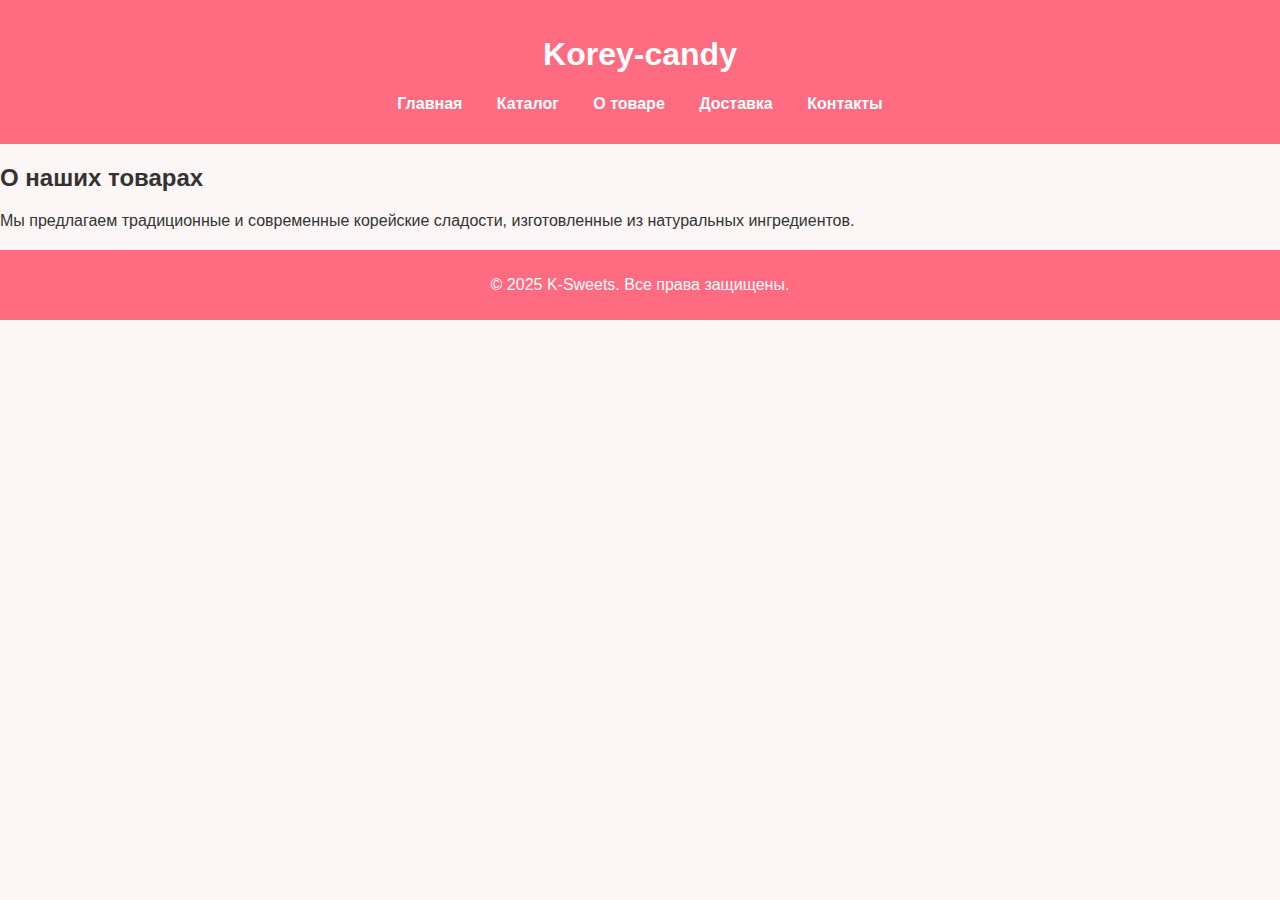
==== about.html @ 8cb6014f "Update about.html" ====
<!DOCTYPE html>
<html lang="ru">
<head>
    <meta charset="UTF-8">
    <meta name="viewport" content="width=device-width, initial-scale=1.0">
    <title>О товаре - Korey-candy</title>
    <link rel="stylesheet" href="styles.css">
</head>
<body>
    <header>
        <h1>Korey-candy</h1>
        <nav>
            <ul>
                <li><a href="index.html">Главная</a></li>
                <li><a href="catalog.html">Каталог</a></li>
                <li><a href="about.html">О товаре</a></li>
                <li><a href="delivery.html">Доставка</a></li>
                <li><a href="contacts.html">Контакты</a></li>
            </ul>
        </nav>
    </header>
    
    <main>
        <section class="about">
            <h2>О наших товарах</h2>
            <p>Мы предлагаем традиционные и современные корейские сладости, изготовленные из натуральных ингредиентов.</p>
        </section>
    </main>
    
    <footer>
        <p>&copy; 2025 K-Sweets. Все права защищены.</p>
    </footer>
</body>
</html>
---- styles.css ----
body {
    font-family: Arial, sans-serif;
    margin: 0;
    padding: 0;
    background-color: #fdf6f6;
    color: #333;
}

header {
    background: #ff6b81;
    color: white;
    padding: 15px;
    text-align: center;
}

nav ul {
    list-style: none;
    padding: 0;
}

nav ul li {
    display: inline;
    margin: 0 15px;
}

nav ul li a {
    color: white;
    text-decoration: none;
    font-weight: bold;
}

.hero {
    text-align: center;
    padding: 50px;
    background: #ffd3b6;
}

.btn {
    display: inline-block;
    padding: 10px 20px;
    background: #ff6b81;
    color: white;
    text-decoration: none;
    border-radius: 5px;
    margin-top: 10px;
}

.catalog {
    padding: 20px;
    text-align: center;
}

.products {
    display: flex;
    justify-content: center;
    gap: 20px;
    flex-wrap: wrap;
}

.product-card {
    background: white;
    padding: 15px;
    border-radius: 10px;
    box-shadow: 0 0 10px rgba(0, 0, 0, 0.1);
    width: 200px;
    text-align: center;
}

.product-card img {
    width: 100%;
    border-radius: 5px;
}

.price {
    display: block;
    font-weight: bold;
    color: #ff6b81;
    margin-top: 10px;
}

footer {
    background: #ff6b81;
    color: white;
    text-align: center;
    padding: 10px;
    margin-top: 20px;
}
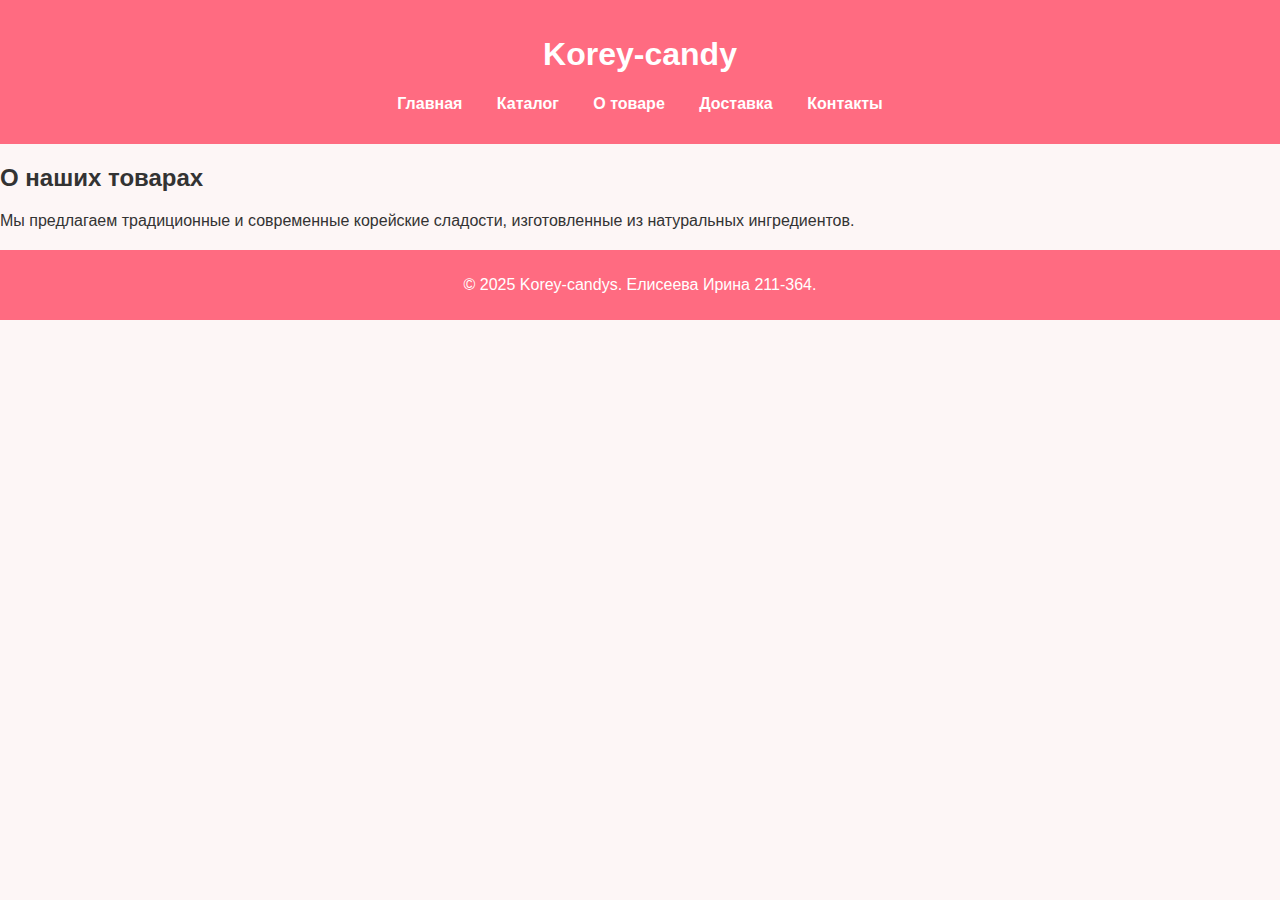
==== commit d9f2ad04: "Update about.html" ====
--- a/about.html
+++ b/about.html
@@ -28,7 +28,7 @@
     </main>
     
     <footer>
-        <p>&copy; 2025 K-Sweets. Все права защищены.</p>
+        <p>&copy; 2025 Korey-candys. Елисеева Ирина 211-364.</p>
     </footer>
 </body>
 </html>
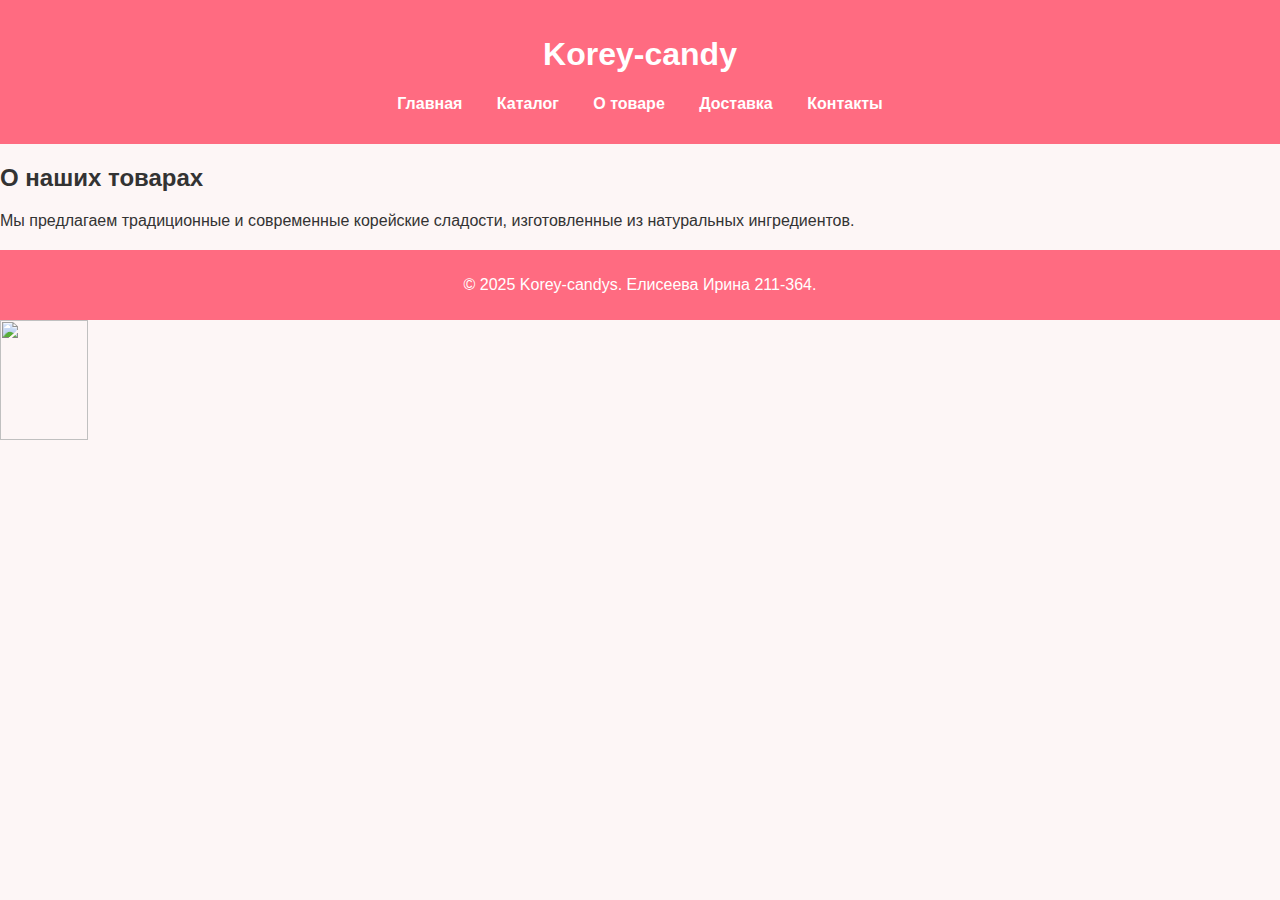
==== commit 052dc022: "фул обнова" ====
--- a/about.html
+++ b/about.html
@@ -3,7 +3,8 @@
 <head>
     <meta charset="UTF-8">
     <meta name="viewport" content="width=device-width, initial-scale=1.0">
-    <title>О товаре - Korey-candy</title>
+
+	<title>О товаре - Korey-candy</title>
     <link rel="stylesheet" href="styles.css">
 </head>
 <body>
@@ -30,5 +31,15 @@
     <footer>
         <p>&copy; 2025 Korey-candys. Елисеева Ирина 211-364.</p>
     </footer>
+	<!--LiveInternet counter--><a href="https://www.liveinternet.ru/click"
+target="_blank"><img id="licnt4306" width="88" height="120" style="border:0" 
+title="LiveInternet: показано количество просмотров и посетителей"
+src="[data-uri]"
+alt=""/></a><script>(function(d,s){d.getElementById("licnt4306").src=
+"https://counter.yadro.ru/hit?t29.19;r"+escape(d.referrer)+
+((typeof(s)=="undefined")?"":";s"+s.width+"*"+s.height+"*"+
+(s.colorDepth?s.colorDepth:s.pixelDepth))+";u"+escape(d.URL)+
+";h"+escape(d.title.substring(0,150))+";"+Math.random()})
+(document,screen)</script><!--/LiveInternet-->
 </body>
 </html>
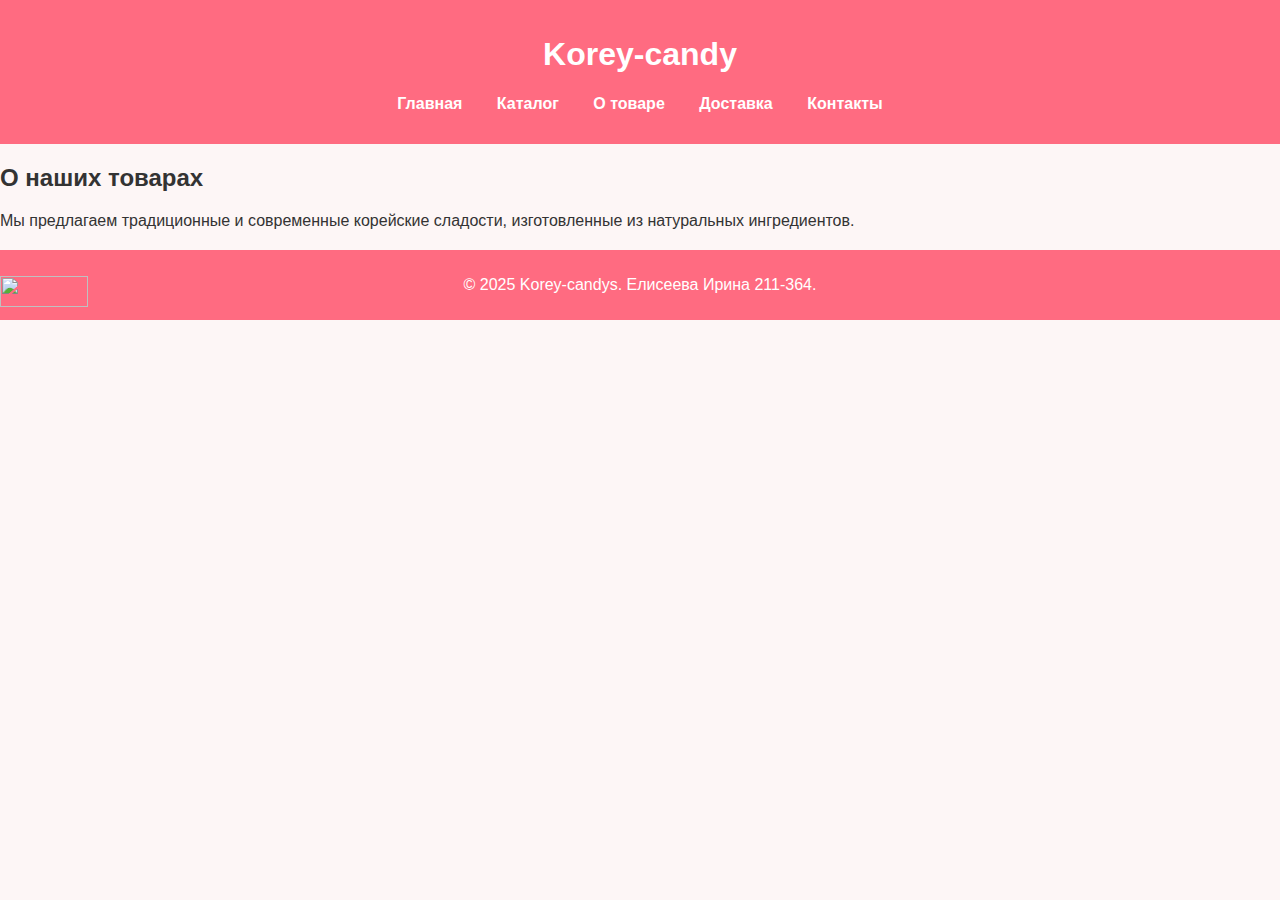
==== commit e7f5bbef: "Add files via upload" ====
--- a/about.html
+++ b/about.html
@@ -6,8 +6,68 @@
 
 	<title>О товаре - Korey-candy</title>
     <link rel="stylesheet" href="styles.css">
+	<!-- Top100 (Kraken) Counter -->
+<script>
+    (function (w, d, c) {
+    (w[c] = w[c] || []).push(function() {
+        var options = {
+            project: 7736405,
+        };
+        try {
+            w.top100Counter = new top100(options);
+        } catch(e) { }
+    });
+    var n = d.getElementsByTagName("script")[0],
+    s = d.createElement("script"),
+    f = function () { n.parentNode.insertBefore(s, n); };
+    s.type = "text/javascript";
+    s.async = true;
+    s.src =
+    (d.location.protocol == "https:" ? "https:" : "http:") +
+    "//st.top100.ru/top100/top100.js";
+
+    if (w.opera == "[object Opera]") {
+    d.addEventListener("DOMContentLoaded", f, false);
+} else { f(); }
+})(window, document, "_top100q");
+</script>
+<noscript>
+  <img src="//counter.rambler.ru/top100.cnt?pid=7736405" alt="Топ-100" />
+</noscript>
+<!-- END Top100 (Kraken) Counter -->
+<!-- Yandex.Metrika counter -->
+<script type="text/javascript" >
+   (function(m,e,t,r,i,k,a){m[i]=m[i]||function(){(m[i].a=m[i].a||[]).push(arguments)};
+   m[i].l=1*new Date();
+   for (var j = 0; j < document.scripts.length; j++) {if (document.scripts[j].src === r) { return; }}
+   k=e.createElement(t),a=e.getElementsByTagName(t)[0],k.async=1,k.src=r,a.parentNode.insertBefore(k,a)})
+   (window, document, "script", "https://mc.yandex.ru/metrika/tag.js", "ym");
+
+   ym(100177712, "init", {
+        clickmap:true,
+        trackLinks:true,
+        accurateTrackBounce:true,
+        webvisor:true
+   });
+</script>
+<noscript><div><img src="https://mc.yandex.ru/watch/100177712" style="position:absolute; left:-9999px;" alt="" /></div></noscript>
+<!-- /Yandex.Metrika counter -->
 </head>
 <body>
+<!-- Top.Mail.Ru counter -->
+<script type="text/javascript">
+var _tmr = window._tmr || (window._tmr = []);
+_tmr.push({id: "3620811", type: "pageView", start: (new Date()).getTime()});
+(function (d, w, id) {
+  if (d.getElementById(id)) return;
+  var ts = d.createElement("script"); ts.type = "text/javascript"; ts.async = true; ts.id = id;
+  ts.src = "https://top-fwz1.mail.ru/js/code.js";
+  var f = function () {var s = d.getElementsByTagName("script")[0]; s.parentNode.insertBefore(ts, s);};
+  if (w.opera == "[object Opera]") { d.addEventListener("DOMContentLoaded", f, false); } else { f(); }
+})(document, window, "tmr-code");
+</script>
+<noscript><div><img src="https://top-fwz1.mail.ru/counter?id=3620811;js=na" style="position:absolute;left:-9999px;" alt="Top.Mail.Ru" /></div></noscript>
+<!-- /Top.Mail.Ru counter -->
     <header>
         <h1>Korey-candy</h1>
         <nav>
@@ -29,17 +89,17 @@
     </main>
     
     <footer>
-        <p>&copy; 2025 Korey-candys. Елисеева Ирина 211-364.</p>
-    </footer>
-	<!--LiveInternet counter--><a href="https://www.liveinternet.ru/click"
-target="_blank"><img id="licnt4306" width="88" height="120" style="border:0" 
-title="LiveInternet: показано количество просмотров и посетителей"
+        <p><!--LiveInternet counter--><a href="https://www.liveinternet.ru/click"
+target="_blank"><img id="licnt2959" width="88" height="31" style="border:0; position: absolute; left: 0;" 
+title="LiveInternet: показано число просмотров за 24 часа, посетителей за 24 часа и за сегодня"
 src="[data-uri]"
-alt=""/></a><script>(function(d,s){d.getElementById("licnt4306").src=
-"https://counter.yadro.ru/hit?t29.19;r"+escape(d.referrer)+
+alt=""/></a><script>(function(d,s){d.getElementById("licnt2959").src=
+"https://counter.yadro.ru/hit?t18.18;r"+escape(d.referrer)+
 ((typeof(s)=="undefined")?"":";s"+s.width+"*"+s.height+"*"+
 (s.colorDepth?s.colorDepth:s.pixelDepth))+";u"+escape(d.URL)+
 ";h"+escape(d.title.substring(0,150))+";"+Math.random()})
-(document,screen)</script><!--/LiveInternet-->
+(document,screen)</script><!--/LiveInternet--> &copy; 2025 Korey-candys. Елисеева Ирина 211-364.</p>
+    </footer>
+	
 </body>
 </html>
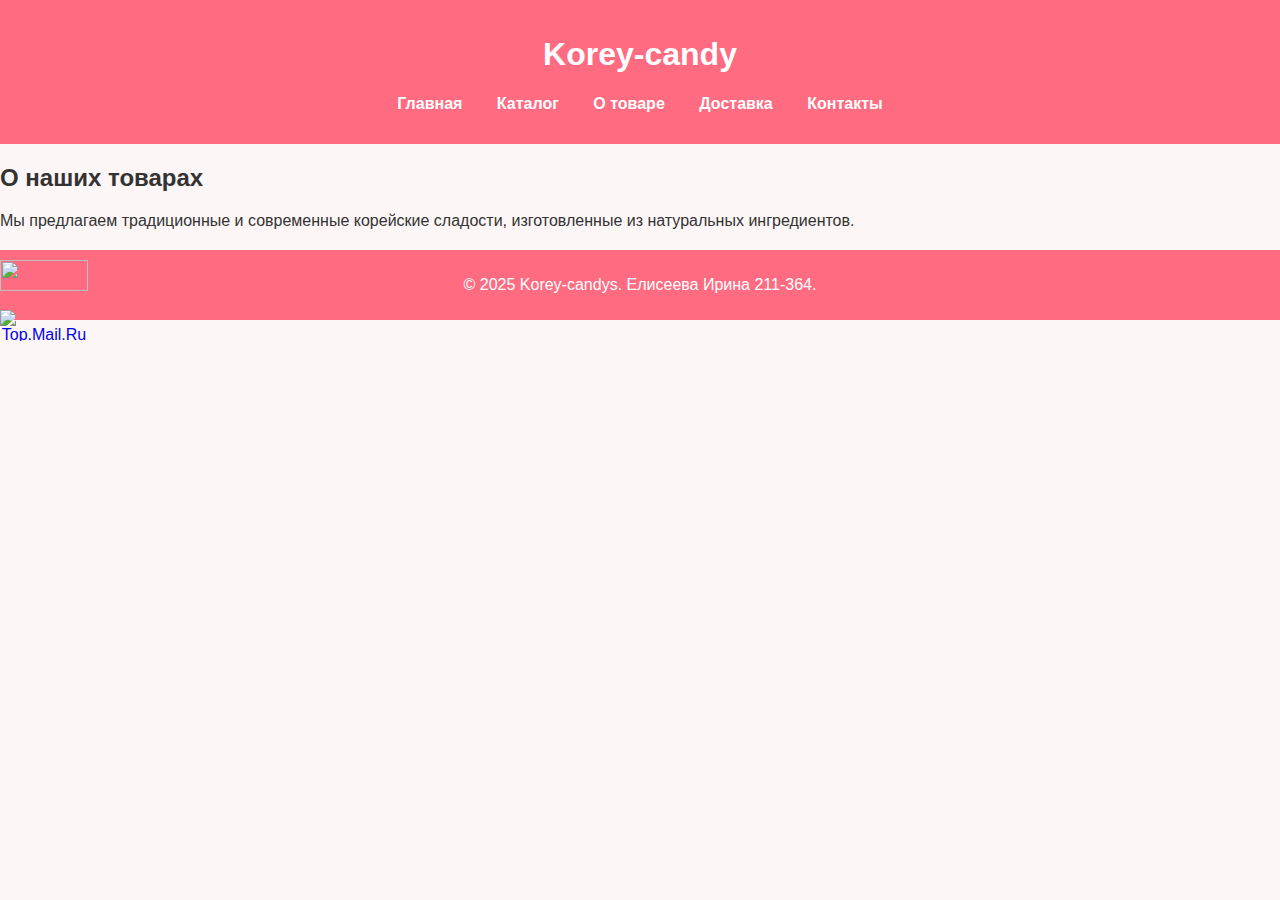
==== commit 1627c150: "Add files via upload" ====
--- a/about.html
+++ b/about.html
@@ -52,8 +52,6 @@
 </script>
 <noscript><div><img src="https://mc.yandex.ru/watch/100177712" style="position:absolute; left:-9999px;" alt="" /></div></noscript>
 <!-- /Yandex.Metrika counter -->
-</head>
-<body>
 <!-- Top.Mail.Ru counter -->
 <script type="text/javascript">
 var _tmr = window._tmr || (window._tmr = []);
@@ -68,6 +66,9 @@
 </script>
 <noscript><div><img src="https://top-fwz1.mail.ru/counter?id=3620811;js=na" style="position:absolute;left:-9999px;" alt="Top.Mail.Ru" /></div></noscript>
 <!-- /Top.Mail.Ru counter -->
+</head>
+<body>
+
     <header>
         <h1>Korey-candy</h1>
         <nav>
@@ -89,7 +90,7 @@
     </main>
     
     <footer>
-        <p><!--LiveInternet counter--><a href="https://www.liveinternet.ru/click"
+	<!--LiveInternet counter--><a href="https://www.liveinternet.ru/click"
 target="_blank"><img id="licnt2959" width="88" height="31" style="border:0; position: absolute; left: 0;" 
 title="LiveInternet: показано число просмотров за 24 часа, посетителей за 24 часа и за сегодня"
 src="[data-uri]"
@@ -98,7 +99,12 @@
 ((typeof(s)=="undefined")?"":";s"+s.width+"*"+s.height+"*"+
 (s.colorDepth?s.colorDepth:s.pixelDepth))+";u"+escape(d.URL)+
 ";h"+escape(d.title.substring(0,150))+";"+Math.random()})
-(document,screen)</script><!--/LiveInternet--> &copy; 2025 Korey-candys. Елисеева Ирина 211-364.</p>
+(document,screen)</script><!--/LiveInternet--> 
+        <p>&copy; 2025 Korey-candys. Елисеева Ирина 211-364.</p>
+		<!-- Top.Mail.Ru logo -->
+<a href="https://top-fwz1.mail.ru/jump?from=3620811">
+<img src="https://top-fwz1.mail.ru/counter?id=3620811;t=492;l=1" height="31" width="88" alt="Top.Mail.Ru" style="border:0; position: absolute; left: 0;" /></a>
+<!-- /Top.Mail.Ru logo -->
     </footer>
 	
 </body>
